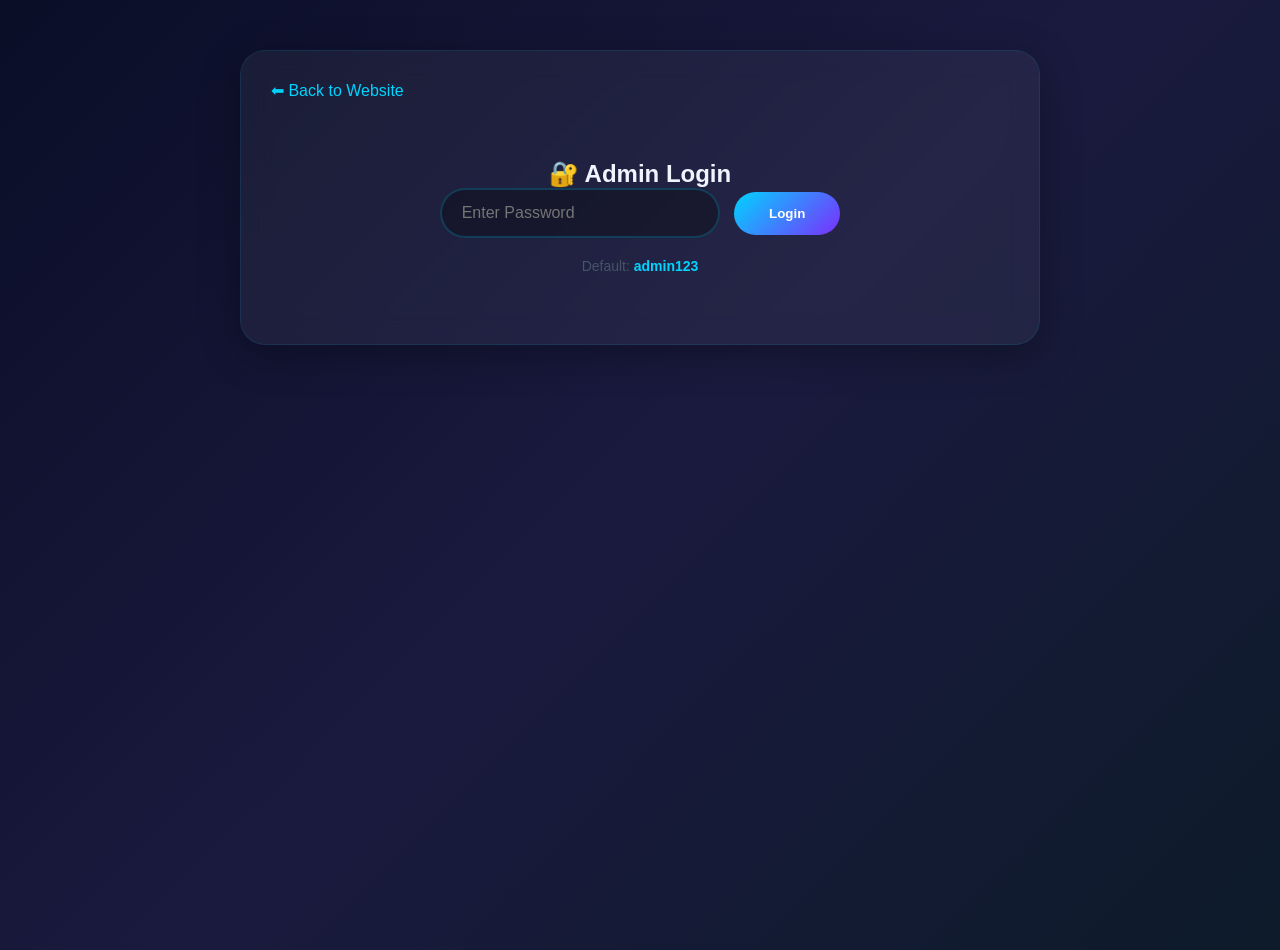
==== admin.html @ 3121035a "Add files via upload" ====
<!DOCTYPE html>
<html lang="en">
<head>
    <meta charset="UTF-8">
    <meta name="viewport" content="width=device-width, initial-scale=1.0">
    <title>Admin Panel - ToonFlix Hindi</title>
    <link rel="stylesheet" href="style.css">
    <style>
        /* Admin specific styles */
        .admin-container {
            max-width: 800px;
            margin: 50px auto;
            padding: 30px;
            background: rgba(255, 255, 255, 0.05);
            backdrop-filter: blur(15px);
            border-radius: 25px;
            border: 1px solid rgba(0, 212, 255, 0.1);
            box-shadow: 0 10px 40px rgba(0,0,0,0.3);
        }
        .login-box {
            text-align: center;
            padding: 40px 20px;
        }
        .login-box input {
            padding: 14px 20px;
            width: 280px;
            background: rgba(0, 0, 0, 0.3);
            border: 2px solid rgba(0, 212, 255, 0.2);
            border-radius: 30px;
            color: white;
            font-size: 16px;
            outline: none;
            transition: border 0.3s;
        }
        .login-box input:focus {
            border-color: #00d4ff;
        }
        .login-box button {
            padding: 14px 35px;
            background: linear-gradient(135deg, #00d4ff, #7b2ffc);
            border: none;
            border-radius: 30px;
            color: white;
            font-weight: bold;
            cursor: pointer;
            margin-left: 10px;
            transition: transform 0.3s;
        }
        .login-box button:hover {
            transform: scale(1.05);
        }
        .admin-content {
            display: none;
        }
        .admin-content.active {
            display: block;
        }
        .form-group {
            margin: 18px 0;
        }
        .form-group label {
            display: block;
            color: #8899bb;
            margin-bottom: 6px;
            font-weight: 500;
        }
        .form-group input, .form-group select {
            width: 100%;
            padding: 12px 16px;
            background: rgba(0, 0, 0, 0.3);
            border: 1px solid rgba(255,255,255,0.05);
            border-radius: 12px;
            color: white;
            font-size: 15px;
            outline: none;
            transition: border 0.3s;
        }
        .form-group input:focus, .form-group select:focus {
            border-color: #00d4ff;
        }
        .form-group select option {
            background: #1a1a3e;
        }
        .btn-save {
            background: linear-gradient(135deg, #00d4ff, #7b2ffc);
            color: white;
            padding: 14px 35px;
            border: none;
            border-radius: 30px;
            font-weight: bold;
            cursor: pointer;
            transition: transform 0.3s;
            margin-top: 10px;
        }
        .btn-save:hover {
            transform: scale(1.05);
        }
        .btn-delete {
            background: rgba(255, 0, 0, 0.2);
            color: #ff6b6b;
            padding: 8px 18px;
            border: 1px solid rgba(255,0,0,0.2);
            border-radius: 20px;
            cursor: pointer;
            transition: all 0.3s;
        }
        .btn-delete:hover {
            background: rgba(255, 0, 0, 0.3);
        }
        .anime-item {
            background: rgba(0, 0, 0, 0.2);
            padding: 15px 20px;
            margin: 12px 0;
            border-radius: 15px;
            display: flex;
            justify-content: space-between;
            align-items: center;
            border: 1px solid rgba(255,255,255,0.03);
            flex-wrap: wrap;
            gap: 10px;
        }
        .anime-item .info {
            flex: 1;
        }
        .anime-item span {
            color: #eef5ff;
        }
        .badge {
            padding: 4px 14px;
            border-radius: 20px;
            font-size: 11px;
            font-weight: 600;
            margin-left: 10px;
        }
        .badge-ongoing {
            background: rgba(0, 212, 255, 0.2);
            color: #00d4ff;
        }
        .badge-completed {
            background: rgba(123, 47, 252, 0.2);
            color: #7b2ffc;
        }
        hr {
            border: none;
            height: 1px;
            background: linear-gradient(90deg, transparent, rgba(0,212,255,0.2), transparent);
            margin: 30px 0;
        }
        .logout-btn {
            background: rgba(255, 0, 0, 0.15);
            color: #ff6b6b;
            padding: 10px 25px;
            border: 1px solid rgba(255,0,0,0.15);
            border-radius: 30px;
            cursor: pointer;
            transition: all 0.3s;
        }
        .logout-btn:hover {
            background: rgba(255, 0, 0, 0.25);
        }
        .back-link {
            display: inline-block;
            margin-bottom: 20px;
            color: #00d4ff;
            text-decoration: none;
        }
        .back-link:hover {
            text-decoration: underline;
        }
    </style>
</head>
<body>
    <div class="admin-container">
        <a href="index.html" class="back-link">⬅ Back to Website</a>

        <!-- Login Section -->
        <div id="loginSection" class="login-box">
            <h2 style="color:#eef5ff;">🔐 Admin Login</h2>
            <input type="password" id="adminPass" placeholder="Enter Password">
            <button onclick="verifyAdmin()">Login</button>
            <p style="color: #445566; margin-top: 20px; font-size: 14px;">Default: <strong style="color:#00d4ff;">admin123</strong></p>
        </div>

        <!-- Admin Content -->
        <div id="adminContent" class="admin-content">
            <h2 style="color:#eef5ff;">⚙️ Admin Panel</h2>
            <p style="color:#8899bb;">Manage your anime catalogue</p>
            <hr>

            <h3 style="color:#eef5ff;">➕ Add New Anime</h3>
            <div class="form-group">
                <label>Anime Title</label>
                <input type="text" id="animeTitle" placeholder="e.g., Naruto">
            </div>
            <div class="form-group">
                <label>Poster URL</label>
                <input type="text" id="animePoster" placeholder="https://example.com/poster.jpg">
            </div>
            <div class="form-group">
                <label>Status</label>
                <select id="animeStatus">
                    <option value="ongoing">Ongoing</option>
                    <option value="completed">Completed</option>
                </select>
            </div>
            <div class="form-group">
                <label>Telegram Bot Link</label>
                <input type="text" id="animeTelegram" placeholder="https://t.me/YourBot?start=anime_id">
            </div>
            <button class="btn-save" onclick="addAnime()">💾 Save Anime</button>

            <hr>

            <h3 style="color:#eef5ff;">📋 Current Anime List</h3>
            <div id="animeList"></div>

            <hr>
            <button class="logout-btn" onclick="logout()">🚪 Logout</button>
        </div>
    </div>

    <script src="admin.js"></script>
</body>
</html>
---- style.css ----
/* ===== RESET & BASE ===== */
* {
    margin: 0;
    padding: 0;
    box-sizing: border-box;
}

body {
    font-family: 'Segoe UI', Tahoma, Geneva, Verdana, sans-serif;
    background: linear-gradient(135deg, #0a0e27 0%, #1a1a3e 50%, #0d1b2a 100%);
    color: white;
    min-height: 100vh;
}

/* ===== HEADER ===== */
header {
    text-align: center;
    padding: 40px 20px 30px;
    background: rgba(0, 0, 0, 0.3);
    backdrop-filter: blur(10px);
    border-bottom: 1px solid rgba(0, 212, 255, 0.1);
}

header h1 {
    font-size: 2.8rem;
    font-weight: 700;
    background: linear-gradient(135deg, #00d4ff, #7b2ffc);
    -webkit-background-clip: text;
    -webkit-text-fill-color: transparent;
    background-clip: text;
    letter-spacing: 2px;
}

header p {
    color: #8899bb;
    font-size: 1.1rem;
    margin-top: 8px;
    letter-spacing: 1px;
}

.admin-link {
    display: inline-block;
    margin-top: 12px;
    color: #445566;
    font-size: 0.85rem;
    text-decoration: none;
    border: 1px solid #333;
    padding: 5px 15px;
    border-radius: 20px;
    transition: 0.3s;
}

.admin-link:hover {
    border-color: #00d4ff;
    color: #00d4ff;
}

/* ===== MAIN GRID ===== */
main {
    max-width: 1200px;
    margin: 40px auto;
    padding: 0 20px;
}

.anime-grid {
    display: grid;
    grid-template-columns: repeat(auto-fill, minmax(220px, 1fr));
    gap: 25px;
}

/* ===== GLASS CARDS ===== */
.anime-card {
    background: rgba(255, 255, 255, 0.05);
    backdrop-filter: blur(15px);
    border-radius: 20px;
    overflow: hidden;
    border: 1px solid rgba(255, 255, 255, 0.08);
    transition: transform 0.4s ease, box-shadow 0.4s ease;
    cursor: pointer;
    box-shadow: 0 8px 32px rgba(0, 0, 0, 0.3);
}

.anime-card:hover {
    transform: translateY(-12px) scale(1.02);
    box-shadow: 0 15px 50px rgba(0, 212, 255, 0.2);
    border-color: rgba(0, 212, 255, 0.3);
}

.anime-card img {
    width: 100%;
    height: 300px;
    object-fit: cover;
    border-bottom: 2px solid rgba(0, 212, 255, 0.2);
    transition: transform 0.5s ease;
}

.anime-card:hover img {
    transform: scale(1.05);
}

.anime-card .card-content {
    padding: 15px;
}

.anime-card h3 {
    font-size: 1.05rem;
    font-weight: 600;
    margin-bottom: 6px;
    color: #eef5ff;
}

/* ===== BADGES ===== */
.status {
    display: inline-block;
    padding: 3px 14px;
    border-radius: 20px;
    font-size: 0.7rem;
    font-weight: 600;
    text-transform: uppercase;
    letter-spacing: 0.5px;
}

.status-ongoing {
    background: rgba(0, 212, 255, 0.2);
    color: #00d4ff;
    border: 1px solid rgba(0, 212, 255, 0.3);
}

.status-completed {
    background: rgba(123, 47, 252, 0.2);
    color: #7b2ffc;
    border: 1px solid rgba(123, 47, 252, 0.3);
}

/* ===== TELEGRAM BUTTON ===== */
.telegram-btn {
    display: inline-block;
    margin-top: 10px;
    padding: 10px 20px;
    background: linear-gradient(135deg, #00d4ff, #7b2ffc);
    color: white;
    text-decoration: none;
    border-radius: 30px;
    font-weight: 600;
    font-size: 0.85rem;
    border: none;
    cursor: pointer;
    transition: all 0.3s ease;
    box-shadow: 0 4px 15px rgba(0, 212, 255, 0.3);
    width: 100%;
    text-align: center;
}

.telegram-btn:hover {
    transform: scale(1.05);
    box-shadow: 0 6px 25px rgba(0, 212, 255, 0.5);
}

/* ===== MODAL ===== */
.modal {
    display: none;
    position: fixed;
    top: 0;
    left: 0;
    width: 100%;
    height: 100%;
    background: rgba(0, 0, 0, 0.8);
    backdrop-filter: blur(10px);
    z-index: 1000;
    justify-content: center;
    align-items: center;
}

.modal-content {
    background: rgba(20, 25, 50, 0.95);
    backdrop-filter: blur(20px);
    padding: 30px;
    border-radius: 25px;
    max-width: 450px;
    width: 90%;
    border: 1px solid rgba(0, 212, 255, 0.2);
    box-shadow: 0 20px 60px rgba(0, 0, 0, 0.5);
    position: relative;
}

.modal-close {
    position: absolute;
    top: 12px;
    right: 18px;
    color: #8899bb;
    font-size: 28px;
    cursor: pointer;
    transition: color 0.3s;
}

.modal-close:hover {
    color: #00d4ff;
}

.modal img {
    width: 100%;
    max-height: 350px;
    object-fit: cover;
    border-radius: 15px;
    border: 1px solid rgba(0, 212, 255, 0.1);
}

.modal h2 {
    margin: 15px 0 10px;
    color: #eef5ff;
}

.modal .telegram-btn {
    width: auto;
    padding: 12px 35px;
}

/* ===== FOOTER ===== */
footer {
    text-align: center;
    padding: 25px;
    color: #445566;
    border-top: 1px solid rgba(255, 255, 255, 0.05);
    margin-top: 30px;
    font-size: 0.85rem;
}

/* ===== RESPONSIVE ===== */
@media (max-width: 768px) {
    header h1 {
        font-size: 2rem;
    }
    .anime-grid {
        grid-template-columns: repeat(auto-fill, minmax(160px, 1fr));
        gap: 20px;
    }
    .anime-card img {
        height: 220px;
    }
}

@media (max-width: 480px) {
    header h1 {
        font-size: 1.6rem;
    }
    .anime-grid {
        grid-template-columns: 1fr 1fr;
        gap: 15px;
    }
    .anime-card img {
        height: 180px;
    }
    .anime-card h3 {
        font-size: 0.9rem;
    }
    .telegram-btn {
        font-size: 0.75rem;
        padding: 8px 12px;
    }
}
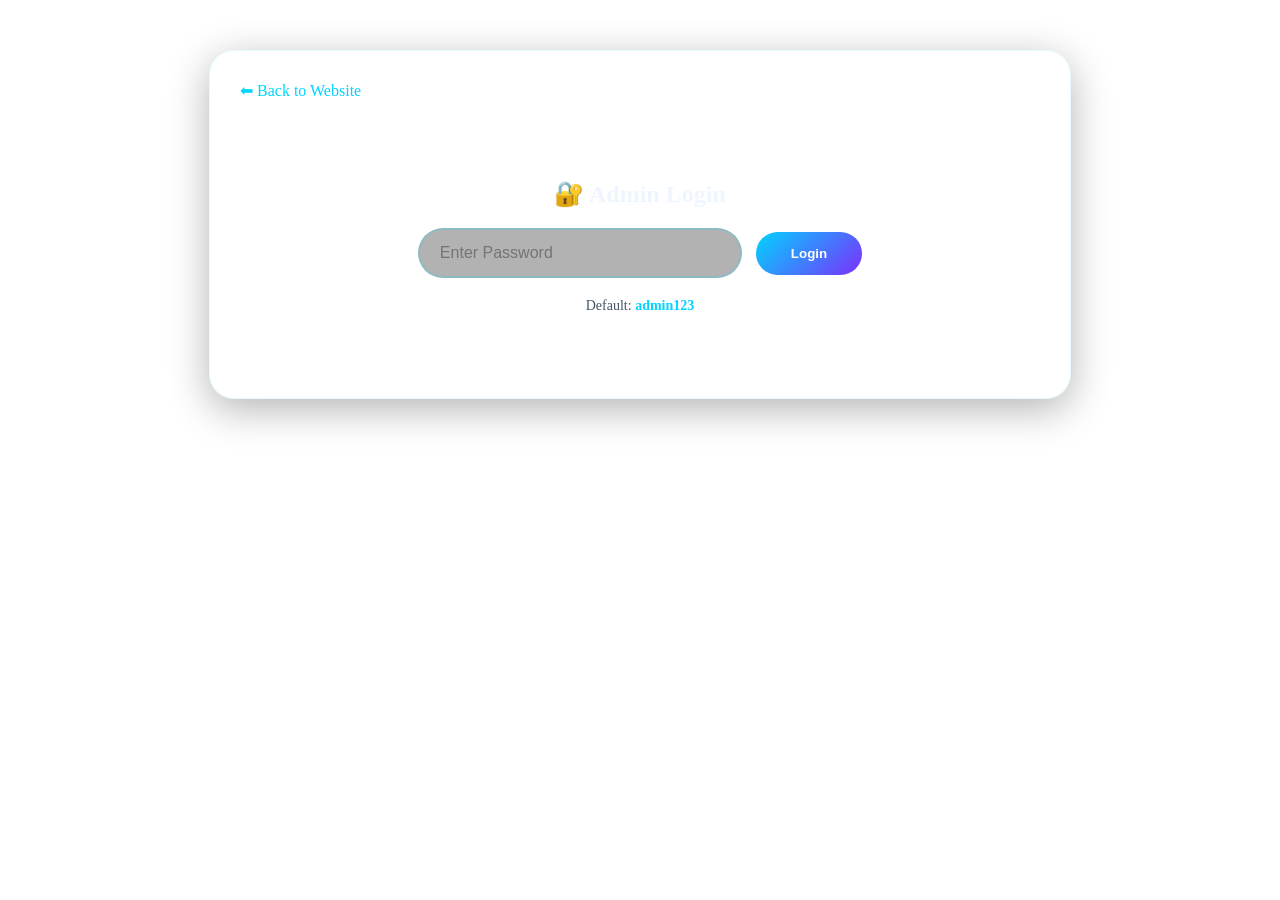
==== commit 11eecbba: "Update stylesheet and script references in admin.html" ====
--- a/admin.html
+++ b/admin.html
@@ -4,7 +4,7 @@
     <meta charset="UTF-8">
     <meta name="viewport" content="width=device-width, initial-scale=1.0">
     <title>Admin Panel - ToonFlix Hindi</title>
-    <link rel="stylesheet" href="style.css">
+    <link rel="stylesheet" href="../public/style.css">
     <style>
         /* Admin specific styles */
         .admin-container {
@@ -171,7 +171,7 @@
 </head>
 <body>
     <div class="admin-container">
-        <a href="index.html" class="back-link">⬅ Back to Website</a>
+        <a href="../public/index.html" class="back-link">⬅ Back to Website</a>
 
         <!-- Login Section -->
         <div id="loginSection" class="login-box">
@@ -219,6 +219,7 @@
         </div>
     </div>
 
-    <script src="admin.js"></script>
+    <!-- ✅ MODULE SUPPORT ADDED -->
+    <script type="module" src="admin.js"></script>
 </body>
-</html>+</html>
